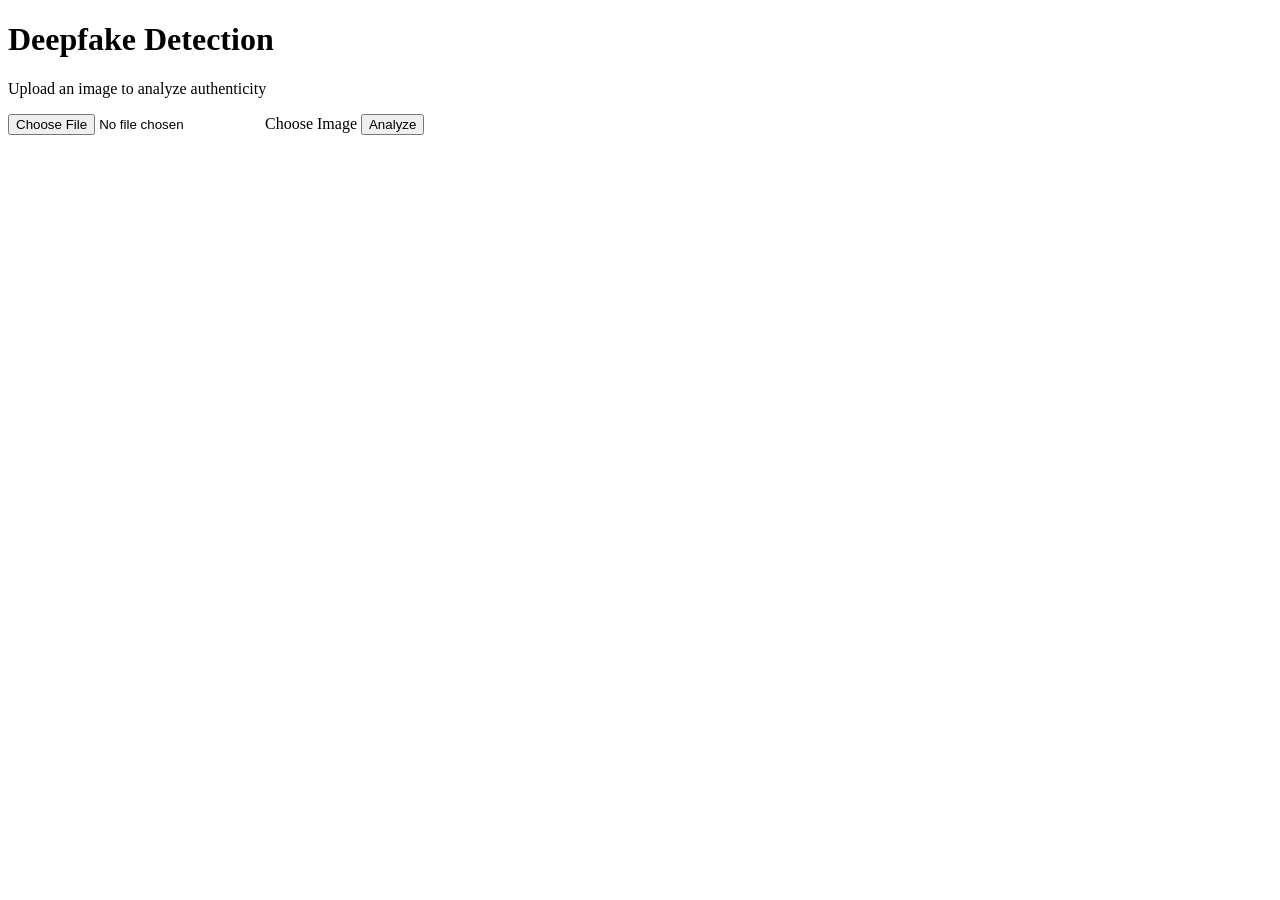
==== templates/index.html @ 3fc871fe "Add index.html for Deepfake Detector interface" ====
<!DOCTYPE html>
<html>
<head>
    <title>Deepfake Detector</title>
    <link rel="stylesheet" href="{{ url_for('static', filename='style.css') }}">
</head>
<body>

    <div class="card">
        <h1>Deepfake Detection</h1>
        <p class="subtitle">Upload an image to analyze authenticity</p>

        <form action="/predict" method="POST" enctype="multipart/form-data">
            <label class="upload-box">
                <input type="file" name="file" accept="image/*" required>
                <span>Choose Image</span>
            </label>

            <button type="submit">Analyze</button>
        </form>
    </div>

</body>
</html>
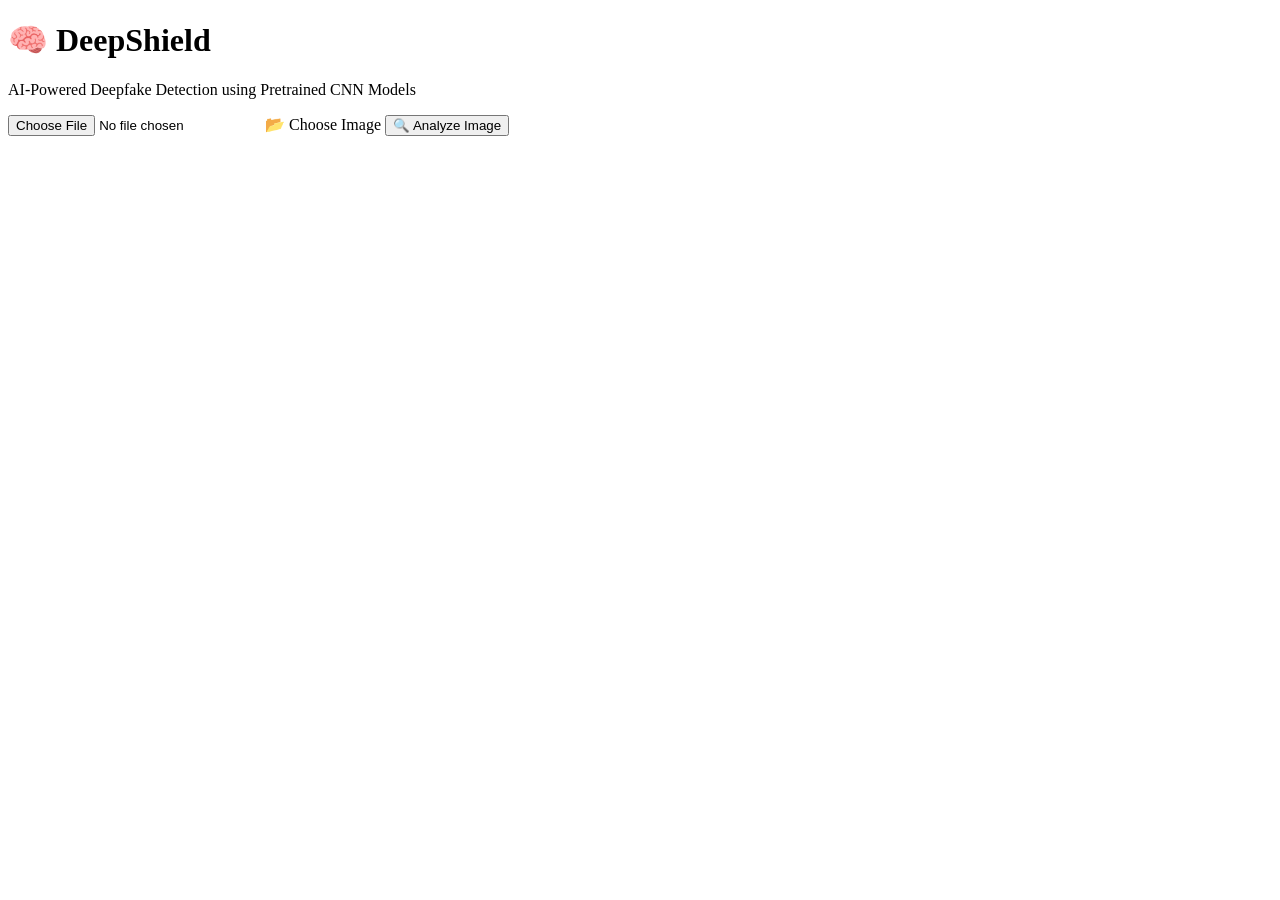
==== commit 7e25aef5: "Added frontend" ====
--- a/templates/index.html
+++ b/templates/index.html
@@ -1,24 +1,32 @@
 <!DOCTYPE html>
 <html>
 <head>
-    <title>Deepfake Detector</title>
+    <title>DeepShield | AI Deepfake Detector</title>
     <link rel="stylesheet" href="{{ url_for('static', filename='style.css') }}">
 </head>
 <body>
 
-    <div class="card">
-        <h1>Deepfake Detection</h1>
-        <p class="subtitle">Upload an image to analyze authenticity</p>
+<div class="container">
+    <h1>🧠 DeepShield</h1>
+    <p class="subtitle">
+        AI-Powered Deepfake Detection using Pretrained CNN Models
+    </p>
 
+    <div class="upload-card">
         <form action="/predict" method="POST" enctype="multipart/form-data">
-            <label class="upload-box">
-                <input type="file" name="file" accept="image/*" required>
-                <span>Choose Image</span>
+            
+            <label class="file-label">
+                <input type="file" name="file" required>
+                <span>📂 Choose Image</span>
             </label>
 
-            <button type="submit">Analyze</button>
+            <button type="submit" class="analyze-btn">
+                🔍 Analyze Image
+            </button>
+
         </form>
     </div>
+</div>
 
 </body>
-</html>
+</html>
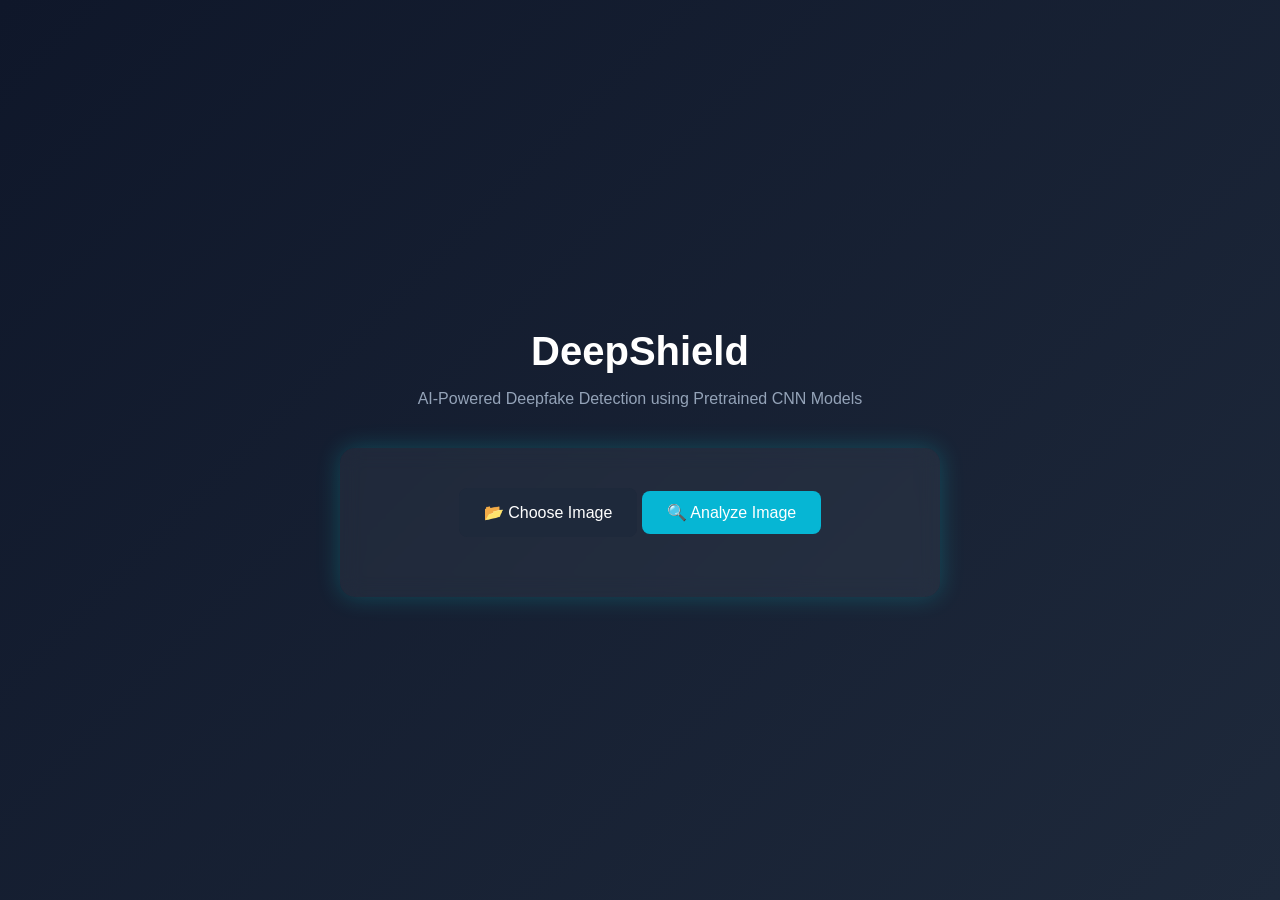
==== commit ee081a52: "Update index.html for DeepShield branding and layout" ====
--- a/templates/index.html
+++ b/templates/index.html
@@ -2,12 +2,12 @@
 <html>
 <head>
     <title>DeepShield | AI Deepfake Detector</title>
-    <link rel="stylesheet" href="{{ url_for('static', filename='style.css') }}">
+    <link rel="stylesheet" href="../static/style.css">
 </head>
 <body>
 
 <div class="container">
-    <h1>🧠 DeepShield</h1>
+    <h1>DeepShield</h1>
     <p class="subtitle">
         AI-Powered Deepfake Detection using Pretrained CNN Models
     </p>
@@ -29,4 +29,4 @@
 </div>
 
 </body>
-</html>+</html>
--- a/static/style.css
+++ b/static/style.css
@@ -0,0 +1,101 @@
+body {
+    margin: 0;
+    font-family: 'Segoe UI', sans-serif;
+    background: linear-gradient(135deg, #0f172a, #1e293b);
+    color: white;
+    display: flex;
+    justify-content: center;
+    align-items: center;
+    min-height: 100vh;
+}
+
+.container {
+    text-align: center;
+    width: 90%;
+    max-width: 600px;
+}
+
+h1 {
+    font-size: 2.5rem;
+    margin-bottom: 10px;
+}
+
+.subtitle {
+    color: #94a3b8;
+    margin-bottom: 40px;
+}
+
+.upload-card, .result-card {
+    background: rgba(255, 255, 255, 0.05);
+    padding: 40px;
+    border-radius: 15px;
+    backdrop-filter: blur(10px);
+    box-shadow: 0 0 25px rgba(0, 255, 255, 0.2);
+}
+
+.file-label {
+    display: inline-block;
+    padding: 15px 25px;
+    background: #1e293b;
+    border-radius: 8px;
+    cursor: pointer;
+    margin-bottom: 20px;
+}
+
+.file-label input {
+    display: none;
+}
+
+.analyze-btn {
+    padding: 12px 25px;
+    border: none;
+    border-radius: 8px;
+    background: #06b6d4;
+    color: white;
+    font-size: 16px;
+    cursor: pointer;
+    transition: 0.3s;
+}
+
+.analyze-btn:hover {
+    background: #0891b2;
+}
+
+.result-card h2 {
+    font-size: 2rem;
+    margin-bottom: 15px;
+}
+
+.real {
+    color: #22c55e;
+}
+
+.fake {
+    color: #ef4444;
+}
+
+.confidence {
+    font-size: 18px;
+    margin-bottom: 25px;
+}
+
+.explanation {
+    text-align: left;
+    margin-bottom: 30px;
+    background: rgba(255,255,255,0.05);
+    padding: 20px;
+    border-radius: 10px;
+}
+
+.back-btn {
+    text-decoration: none;
+    padding: 10px 20px;
+    background: #6366f1;
+    border-radius: 8px;
+    color: white;
+    transition: 0.3s;
+}
+
+.back-btn:hover {
+    background: #4f46e5;
+}
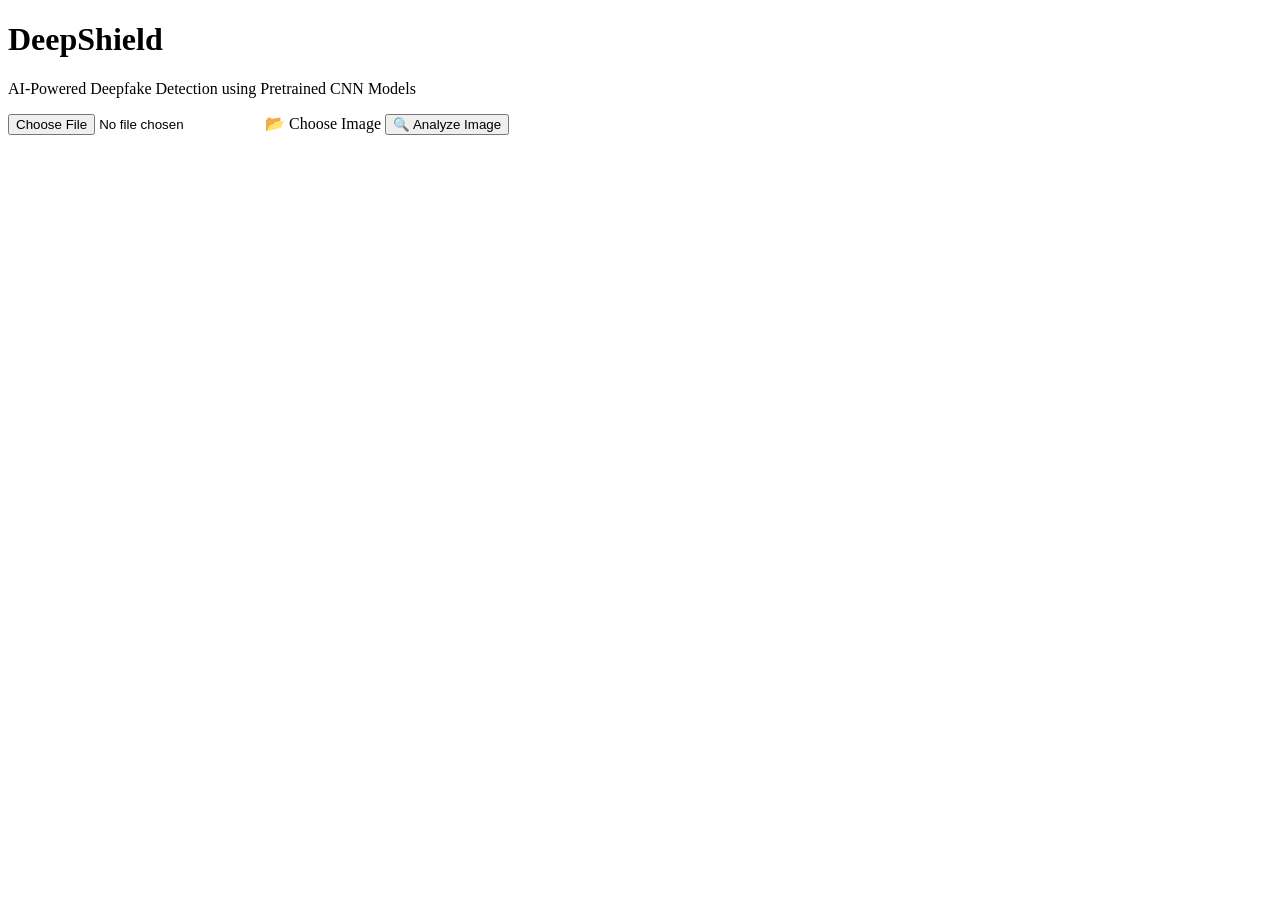
==== commit 66ebd3ae: "Update stylesheet link to use url_for function" ====
--- a/templates/index.html
+++ b/templates/index.html
@@ -2,7 +2,7 @@
 <html>
 <head>
     <title>DeepShield | AI Deepfake Detector</title>
-    <link rel="stylesheet" href="../static/style.css">
+    <link rel="stylesheet" href="{{ url_for('static', filename='style.css') }}">
 </head>
 <body>
 
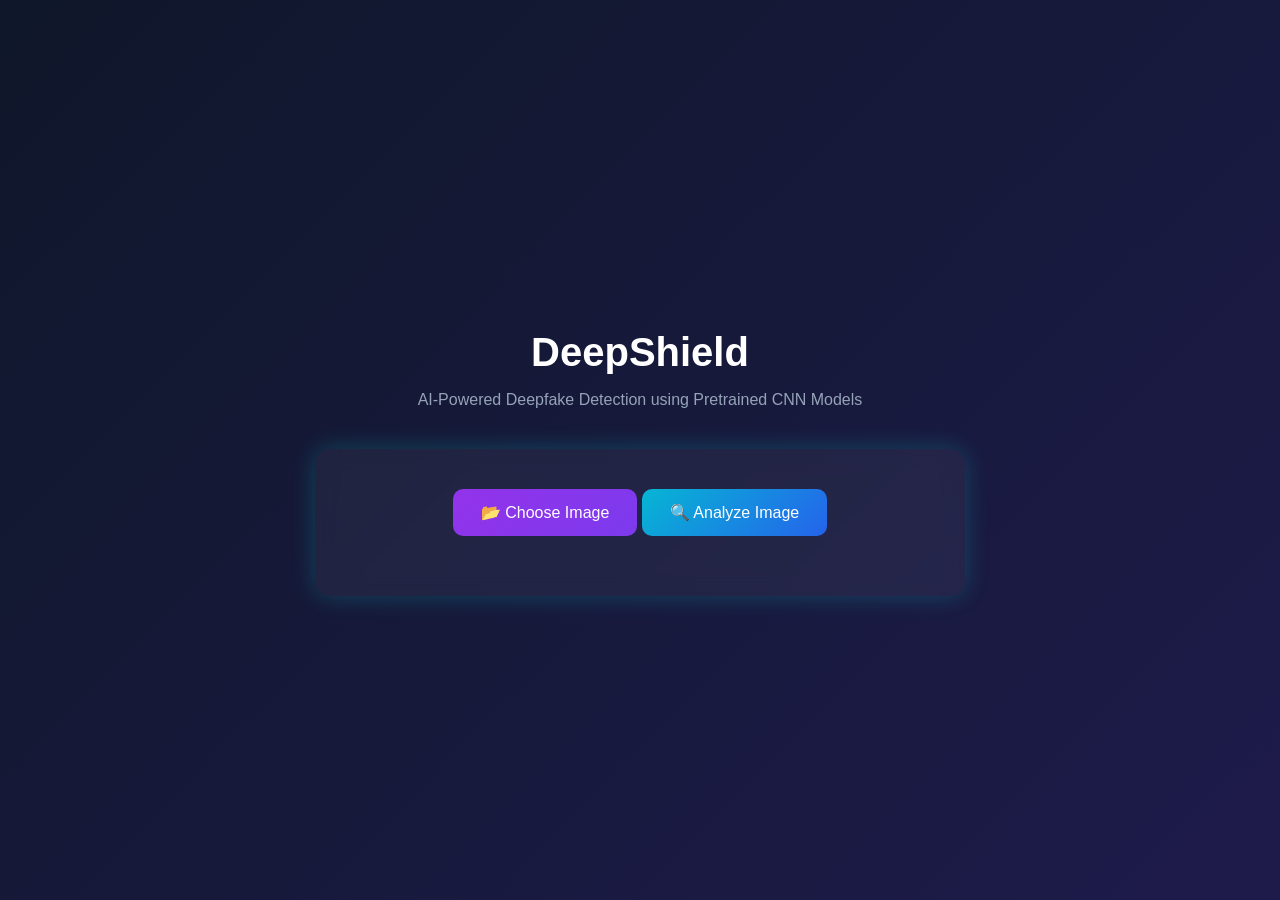
==== commit 60a878c7: "Resolved merge conflict" ====
--- a/templates/index.html
+++ b/templates/index.html
@@ -2,7 +2,7 @@
 <html>
 <head>
     <title>DeepShield | AI Deepfake Detector</title>
-    <link rel="stylesheet" href="{{ url_for('static', filename='style.css') }}">
+    <link rel="stylesheet" href="../static/style.css">
 </head>
 <body>
 
@@ -29,4 +29,4 @@
 </div>
 
 </body>
-</html>
+</html>
--- a/static/style.css
+++ b/static/style.css
@@ -0,0 +1,110 @@
+body {
+    margin: 0;
+    font-family: 'Segoe UI', sans-serif;
+    background: linear-gradient(135deg, #0f172a, #1e1b4b);
+    color: white;
+    display: flex;
+    justify-content: center;
+    align-items: center;
+    min-height: 100vh;
+    text-align: center;
+}
+
+.container {
+    width: 90%;
+    max-width: 650px;
+}
+
+h1 {
+    font-size: 2.5rem;
+    margin-bottom: 10px;
+}
+
+.subtitle {
+    color: #94a3b8;
+    margin-bottom: 40px;
+}
+
+.upload-card, .result-card {
+    background: rgba(255, 255, 255, 0.05);
+    padding: 40px;
+    border-radius: 15px;
+    backdrop-filter: blur(10px);
+    box-shadow: 0 0 25px rgba(0, 255, 255, 0.2);
+}
+
+.file-label {
+    display: inline-block;
+    padding: 14px 28px;
+    background: linear-gradient(135deg, #9333ea, #7c3aed);
+    border-radius: 10px;
+    cursor: pointer;
+    margin-bottom: 20px;
+    transition: 0.3s ease;
+    font-weight: 500;
+}
+
+.file-label:hover {
+    transform: scale(1.05);
+    box-shadow: 0 0 15px rgba(147, 51, 234, 0.6);
+}
+
+.file-label input {
+    display: none;
+}
+
+.analyze-btn {
+    padding: 14px 28px;
+    border: none;
+    border-radius: 10px;
+    background: linear-gradient(135deg, #06b6d4, #2563eb);
+    color: white;
+    font-size: 16px;
+    cursor: pointer;
+    transition: 0.3s ease;
+    font-weight: 500;
+}
+
+.analyze-btn:hover {
+    transform: scale(1.05);
+    box-shadow: 0 0 15px rgba(37, 99, 235, 0.6);
+}
+
+.result-card h2 {
+    font-size: 2rem;
+    margin-bottom: 15px;
+}
+
+.real {
+    color: #22c55e;
+}
+
+.fake {
+    color: #ef4444;
+}
+
+.confidence {
+    font-size: 18px;
+    margin-bottom: 25px;
+}
+
+.explanation {
+    text-align: left;
+    margin-bottom: 30px;
+    background: rgba(255,255,255,0.05);
+    padding: 20px;
+    border-radius: 10px;
+}
+
+.back-btn {
+    text-decoration: none;
+    padding: 10px 20px;
+    background: #6366f1;
+    border-radius: 8px;
+    color: white;
+    transition: 0.3s;
+}
+
+.back-btn:hover {
+    background: #4f46e5;
+}
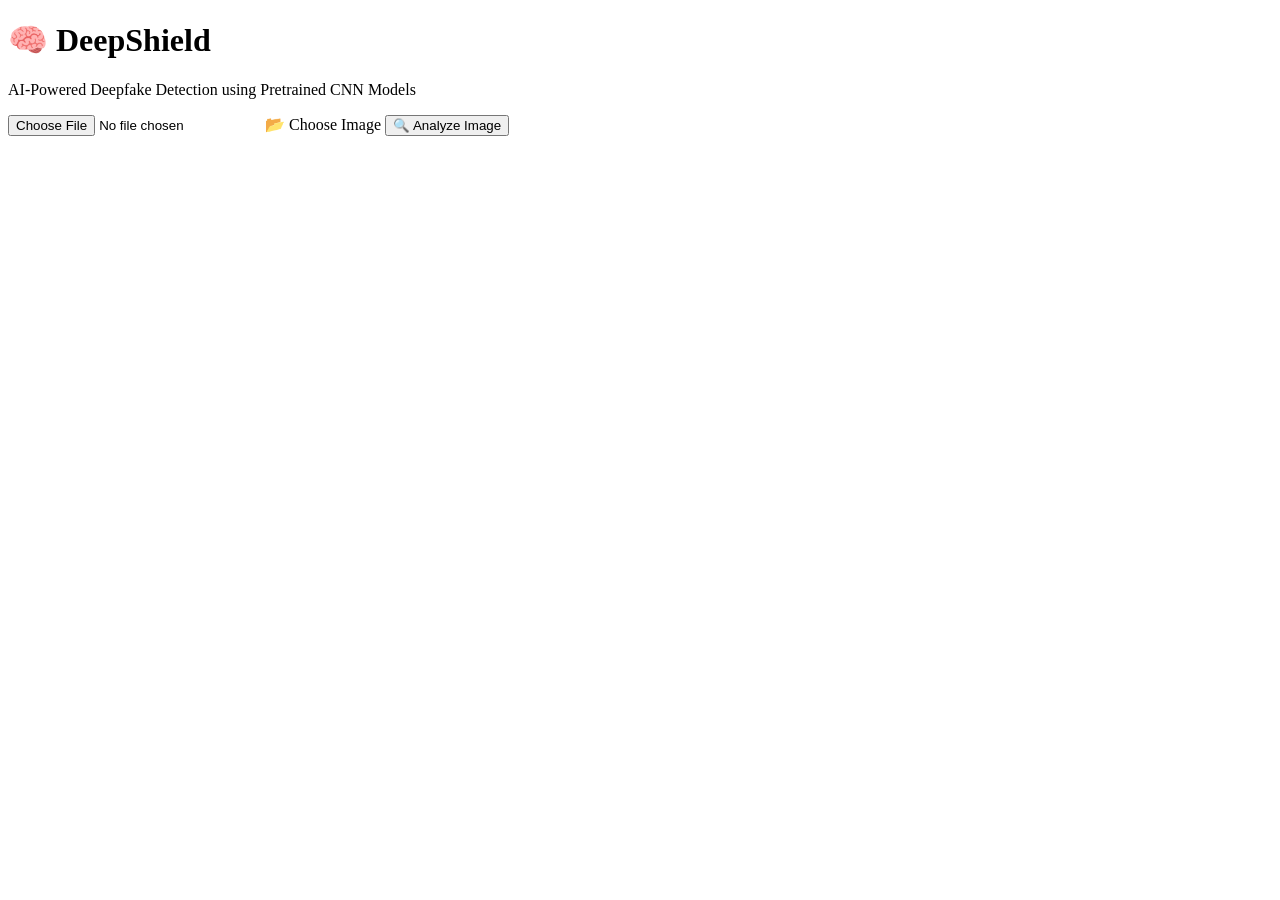
==== commit a6fe9174: "restored" ====
--- a/templates/index.html
+++ b/templates/index.html
@@ -2,12 +2,12 @@
 <html>
 <head>
     <title>DeepShield | AI Deepfake Detector</title>
-    <link rel="stylesheet" href="../static/style.css">
+    <link rel="stylesheet" href="{{ url_for('static', filename='style.css') }}">
 </head>
 <body>
 
 <div class="container">
-    <h1>DeepShield</h1>
+    <h1>🧠 DeepShield</h1>
     <p class="subtitle">
         AI-Powered Deepfake Detection using Pretrained CNN Models
     </p>
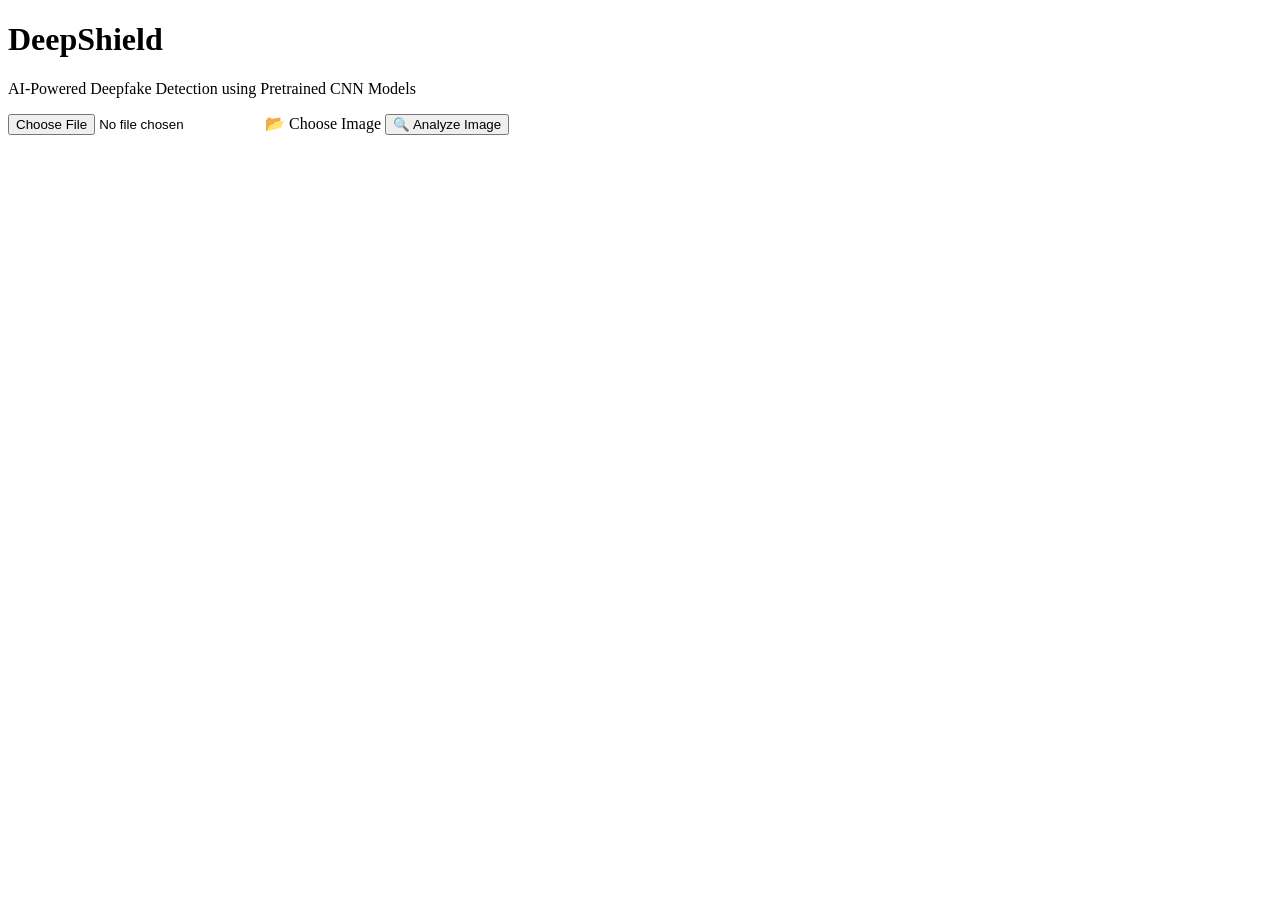
==== commit 71b285ec: "Updated theme colors" ====
--- a/templates/index.html
+++ b/templates/index.html
@@ -7,16 +7,16 @@
 <body>
 
 <div class="container">
-    <h1>🧠 DeepShield</h1>
+    <h1>DeepShield</h1>
     <p class="subtitle">
         AI-Powered Deepfake Detection using Pretrained CNN Models
     </p>
 
     <div class="upload-card">
-        <form action="/predict" method="POST" enctype="multipart/form-data">
+        <form method="POST" enctype="multipart/form-data">
             
             <label class="file-label">
-                <input type="file" name="file" required>
+                <input type="file" name="image" required>
                 <span>📂 Choose Image</span>
             </label>
 
